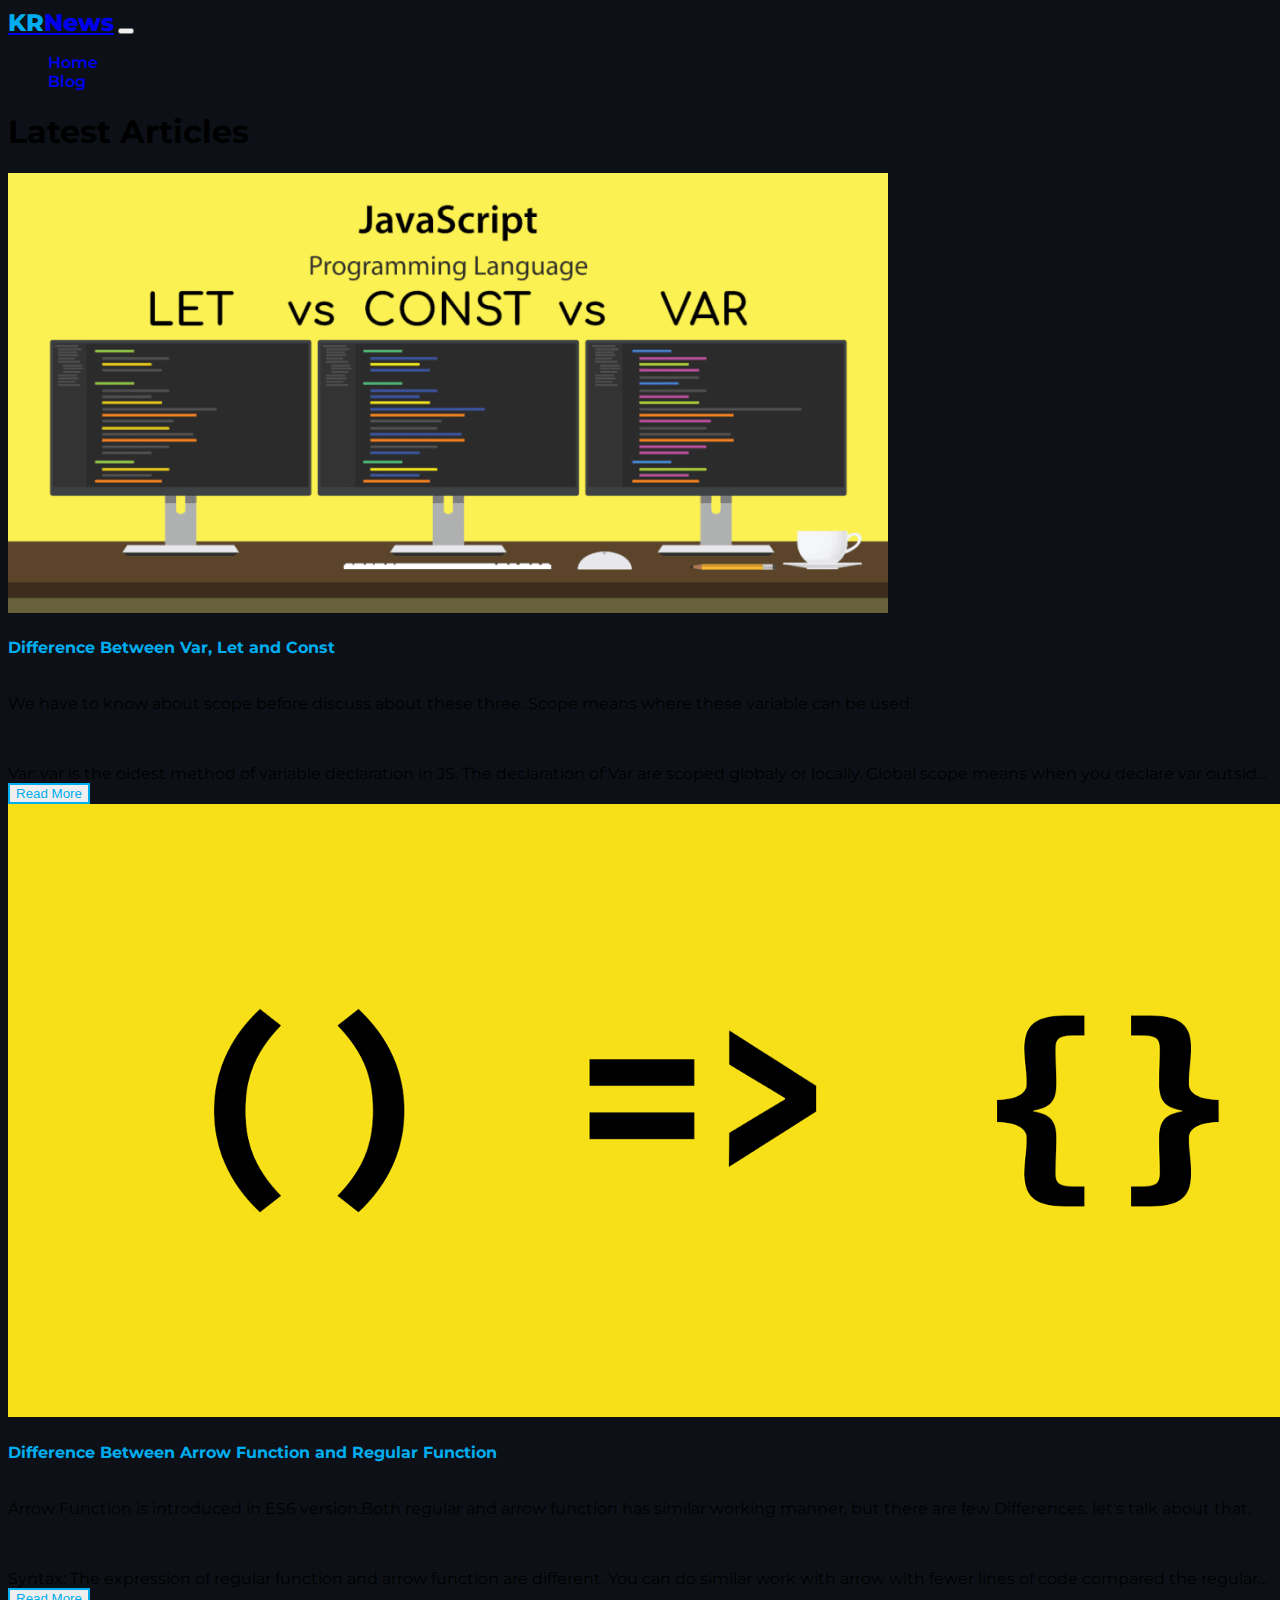
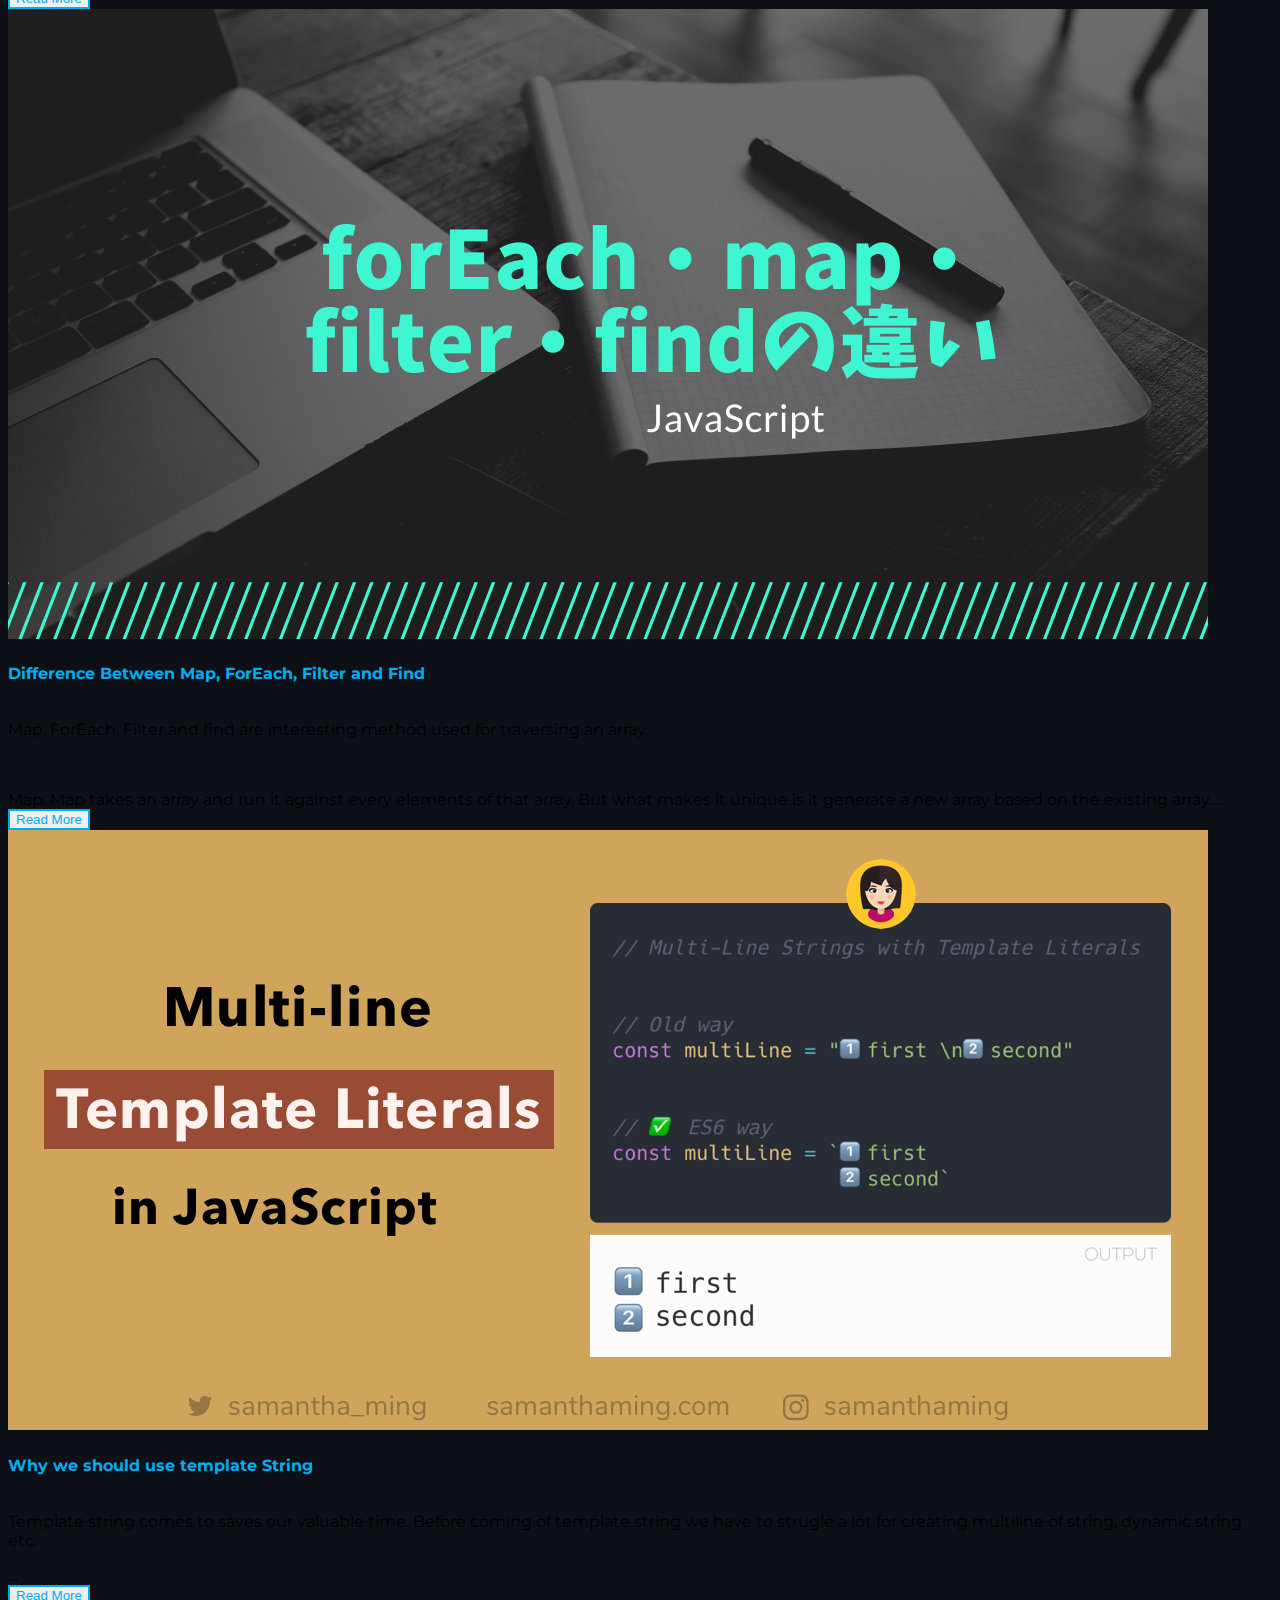
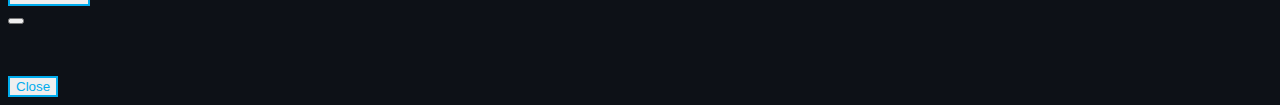
==== blog.html @ bc496121 "Blog page added" ====
<!DOCTYPE html>
<html lang="en">
    <head>
        <meta charset="UTF-8" />
        <meta http-equiv="X-UA-Compatible" content="IE=edge" />
        <meta name="viewport" content="width=device-width, initial-scale=1.0" />
        <title>KR News Blog</title>

        <!-- BootStrap Cdn -->
        <link
            href="https://cdn.jsdelivr.net/npm/bootstrap@5.2.0/dist/css/bootstrap.min.css"
            rel="stylesheet"
            integrity="sha384-gH2yIJqKdNHPEq0n4Mqa/HGKIhSkIHeL5AyhkYV8i59U5AR6csBvApHHNl/vI1Bx"
            crossorigin="anonymous"
        />

        <!-- stylesheet link -->
        <link rel="stylesheet" href="css/styles.css" />
        <link rel="stylesheet" href="css/article.css" />

        <!-- Font Awesome Link -->
        <script src="https://kit.fontawesome.com/9685b0b84c.js" crossorigin="anonymous"></script>
    </head>
    <body>
        <header>
            <!-- Navbar Section -->
            <section>
                <nav
                    class="navbar navbar-expand-md navbar-dark bg-dark"
                    aria-label="Fourth navbar example"
                >
                    <div class="container-xxl">
                        <a class="navbar-brand" href="index.html"
                            ><span class="logo">KR</span>News</a
                        >
                        <button
                            class="navbar-toggler"
                            type="button"
                            data-bs-toggle="collapse"
                            data-bs-target="#krNewsNav"
                            aria-controls="krNewsNav"
                            aria-expanded="false"
                            aria-label="Toggle navigation"
                        >
                            <span class="navbar-toggler-icon"></span>
                        </button>

                        <div class="collapse navbar-collapse" id="krNewsNav">
                            <ul class="navbar-nav ms-auto mb-2 mb-md-0">
                                <li class="nav-item">
                                    <a class="nav-link active" aria-current="page" href="index.html"
                                        >Home</a
                                    >
                                </li>
                                <li class="nav-item">
                                    <a class="nav-link" href="blog.html">Blog</a>
                                </li>
                            </ul>
                        </div>
                    </div>
                </nav>
            </section>
        </header>

        <!-- main section -->
        <main class="container-xxl">
            <h1 class="text-center text-light py-5">Latest Articles</h1>

            <!-- Article Section -->
            <article class="row g-3 mb-5">
                <div class="articles text-white col-12 col-md-6 col-lg-4">
                    <div class="article bg-dark rounded p-3">
                        <img src="images/article-1.png" class="img-fluid" alt="" />
                        <h4 class="text-color fw-semibold mt-3">
                            Difference Between Var, Let and Const
                        </h4>
                        <div class="descpiption text-elipses">
                            <p>
                                We have to know about scope before discuss about these three. Scope
                                means where these variable can be used.
                            </p>
                            <br />
                            <p>
                                Var: var is the oldest method of variable declaration in JS. The
                                declaration of Var are scoped globaly or locally. Global scope means
                                when you declare var outside of a Function. By global scope makes
                                you use that declared var anywhere in the window. On the other hand
                                when you declare a var inside a function then that can only
                                accesseble inside that function. These scope is known as local
                                scope. Again var can be re-declared and updated. This is the main
                                problem of var. This is why let and const come in.
                            </p>
                            <br />
                            <p>
                                Let: Let is now preferred for variable declaration. It actually
                                comes as an improvement to var declaration. Let is block scoped. A
                                block lives in curly braces. So, variable which is declared in a
                                block with let can only be accessible within that block. When it
                                comes redeclaration unlike var, let cannot be re-declareable. But
                                you can update the value if you want.
                            </p>
                            <br />
                            <p>
                                Const: Variable declared with the const maintain constant values.
                                Const declaration are similar to the let declaration. Like let
                                declaration const are block scoped. That means const can only be
                                accessible inside a block. But the main power of const is you cannot
                                update or re-declared const varible.
                            </p>
                        </div>
                        <button
                            class="btn read-more-btn text-color mt-3"
                            data-bs-toggle="modal"
                            data-bs-target="#articleDetails"
                        >
                            Read More
                        </button>
                    </div>
                </div>
                <div class="articles text-white col-12 col-md-6 col-lg-4">
                    <div class="article bg-dark rounded p-3">
                        <img src="images/article-2.png" class="img-fluid" alt="" />
                        <h4 class="text-color fw-semibold mt-3">
                            Difference Between Arrow Function and Regular Function
                        </h4>
                        <div class="descpiption text-elipses">
                            <p>
                                Arrow Function is introduced in ES6 version.Both regular and arrow
                                function has similar working manner, but there are few Differences.
                                let's talk about that.
                            </p>
                            <br />
                            <p>
                                Syntax: The expression of regular function and arrow function are
                                different. You can do similar work with arrow with fewer lines of
                                code compared the regular function. The curly brackets are not
                                required for arrow function if only one expression is present.
                            </p>
                            <br />
                            <p>
                                Arguments Binding: Arrow functions do not have an arguments binding.
                                However, they have access to the arguments object of the closest
                                non-arrow parent function. Named and rest parameters are heavily
                                relied upon to capture the arguments passed to arrow functions.
                            </p>
                            <br />
                            <p>
                                This keyword: Arrow funciton doesn't have own this-keyword. The
                                value of this inside an arrow function returns the value of the
                                closest non arrow parent funciton. On the other hand regular
                                function has their own this keyword.
                            </p>
                            <br />
                            <p>
                                Regular functions created using function declarations or expressions
                                are constructible and callable. Since regular functions are
                                constructible, they can be called using the new keyword. However,
                                the arrow functions are only callable and not constructible, i.e
                                arrow functions can never be used as constructor functions. Hence,
                                they can never be invoked with the new keyword.
                            </p>
                        </div>
                        <button
                            class="btn read-more-btn text-color mt-3"
                            data-bs-toggle="modal"
                            data-bs-target="#articleDetails"
                        >
                            Read More
                        </button>
                    </div>
                </div>
                <div class="articles text-white col-12 col-md-6 col-lg-4">
                    <div class="article bg-dark rounded p-3">
                        <img src="images/article-3.webp" class="img-fluid" alt="" />
                        <h4 class="text-color fw-semibold mt-3">
                            Difference Between Map, ForEach, Filter and Find
                        </h4>
                        <div class="descpiption text-elipses">
                            <p>
                                Map, ForEach, Filter and find are interesting method used for
                                traversing an array.
                            </p>
                            <br />
                            <p>
                                Map: Map takes an array and run it against every elements of that
                                array. But what makes it unique is it generate a new array based on
                                the existing array.
                            </p>
                            <br />
                            <p>
                                ForEach: Foreach takes a callback function and run that callback
                                function on each element of array one by one. Basically forEach
                                works as a traditional for loop looping over the array and providing
                                you array elements to do operations on them.
                            </p>
                            <br />
                            <p>
                                Filter: The main difference between forEach and filter is that
                                forEach just loop over the array and executes the callback but
                                filter executes the callback and check its return value. If the
                                value is true element remains in the resulting array but if the
                                return value is false the element will be removed for the resulting
                                array.
                            </p>
                            <br />
                            <p>
                                Find: Find is same as the filter. Filter takes an array and return
                                all the element if it matchs the condition. On the other hand find
                                just return the first element which matches the condition.
                            </p>
                        </div>
                        <button
                            class="btn read-more-btn text-color mt-3"
                            data-bs-toggle="modal"
                            data-bs-target="#articleDetails"
                        >
                            Read More
                        </button>
                    </div>
                </div>
                <div class="articles text-white col-12 col-md-6 col-lg-4">
                    <div class="article bg-dark rounded p-3">
                        <img src="images/article-4.png" class="img-fluid" alt="" />
                        <h4 class="text-color fw-semibold mt-3">
                            Why we should use template String
                        </h4>
                        <div class="descpiption text-elipses">
                            <p>
                                Template string comes to saves our valuable time. Before coming of
                                template string we have to strugle a lot for creating multiline of
                                string, dynamic string etc.
                            </p>
                            <br />
                            <p>
                                Template String or template literals helps us create multiline
                                string without using any string concatenation or \n for print a new
                                line. You can write multiline just inside the backtick(``). You
                                don't have to use any + or \n sign.
                            </p>
                            <br />
                            <p>
                                Crete a dynamic string is very easy by using template string. We can
                                set any dynamic value inside backtick(``) by using ${} sign. It
                                saves a lot of time
                            </p>
                            <br />
                            <p>So this is the reason we should use template string.</p>
                        </div>
                        <button
                            class="btn read-more-btn text-color mt-3"
                            data-bs-toggle="modal"
                            data-bs-target="#articleDetails"
                        >
                            Read More
                        </button>
                    </div>
                </div>
            </article>

            <!-- article Detail Modal Section -->
            <section>
                <!-- Modal -->
                <div
                    class="modal fade"
                    id="articleDetails"
                    data-bs-backdrop="static"
                    data-bs-keyboard="false"
                    tabindex="-1"
                    aria-labelledby="articleDetailsLabel"
                    aria-hidden="true"
                >
                    <div
                        class="modal-dialog modal-lg modal-dialog-centered modal-dialog-scrollable"
                    >
                        <div class="modal-content bg-dark" id="modal-content">
                            <div class="text-end p-3">
                                <button
                                    type="button"
                                    class="btn-close"
                                    data-bs-dismiss="modal"
                                    aria-label="Close"
                                ></button>
                            </div>
                            <div class="modal-body text-white p-4">
                                <!-- news cover -->
                                <div class="text-center">
                                    <img src="" alt="" class="img-fluid" id="cover-img" />
                                </div>
                                <!-- News description -->
                                <div class="mt-3">
                                    <h3 class="modal-title" id="title"></h3>

                                    <div
                                        class="modal-description text-light"
                                        id="description"
                                    ></div>
                                </div>
                            </div>
                            <div class="text-center p-3">
                                <button
                                    type="button"
                                    class="btn text-color fw-semibold modal-btn"
                                    data-bs-dismiss="modal"
                                >
                                    Close
                                </button>
                            </div>
                        </div>
                    </div>
                </div>
            </section>
        </main>

        <!-- BootStrap Cdn js -->
        <script
            src="https://cdn.jsdelivr.net/npm/bootstrap@5.2.0/dist/js/bootstrap.bundle.min.js"
            integrity="sha384-A3rJD856KowSb7dwlZdYEkO39Gagi7vIsF0jrRAoQmDKKtQBHUuLZ9AsSv4jD4Xa"
            crossorigin="anonymous"
        ></script>

        <script src="js/blog.js"></script>
    </body>
</html>
---- css/styles.css ----
/* google Fonts */
@import url("https://fonts.googleapis.com/css2?family=Montserrat:wght@400;600;700;800;900&display=swap");

/* Common Styles */
body {
    font-family: "Montserrat", sans-serif;
    background-color: #0d1117;
}

.text-color {
    color: #00adee;
}

.btn {
    background-color: none;
    border: 2px solid #00adee;
}
.btn:hover {
    background-color: white;
    border: 2px solid white;
    color: #00adee;
}
.btn:active {
    background-color: white;
    border: 2px solid white;
    color: #00adee;
}
/* text-cut after 3 lines */
.text-elipses {
    text-overflow: ellipsis;
    overflow: hidden;
    display: -webkit-box !important;
    -webkit-line-clamp: 3;
    -webkit-box-orient: vertical;
    white-space: normal;
}

/* Nav bar Section */
nav .navbar-brand {
    font-size: 1.5em;
    font-weight: 800;
}
nav .logo {
    color: #00adee;
}

/* Categories Section */
ul {
    list-style-type: none;
    flex-wrap: wrap;
}
ul a {
    text-decoration: none;
}
ul li {
    color: #5f5f5f;
    font-size: 1em;
    font-weight: 600;
}
ul li:hover {
    color: #00adee;
}

ul li:active {
    background-color: #464646;
    color: #00adee;
    padding: 4px;
    border-radius: 5px;
}

/* modal section */
.modal-dialog p {
    margin: 0;
}
.modal-title {
    font-size: 2em;
    color: #00adee;
    font-weight: 700;
}
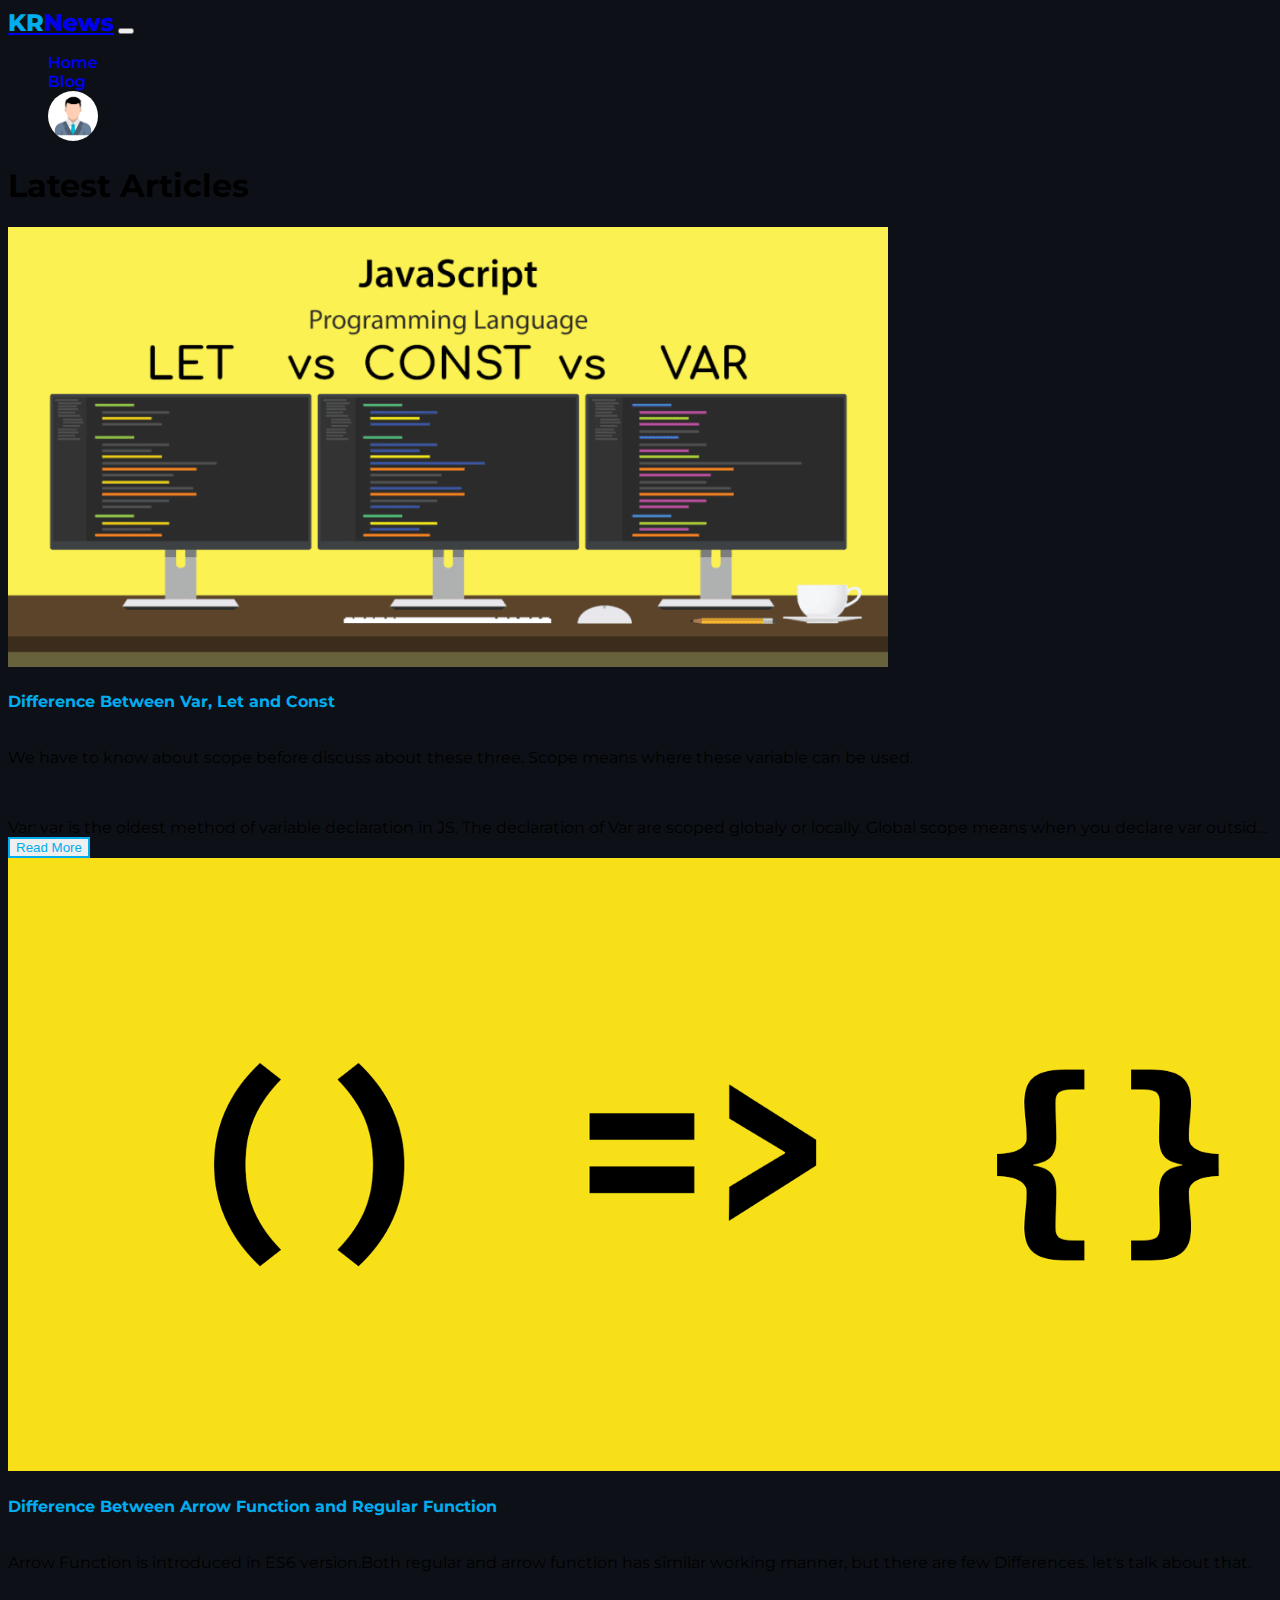
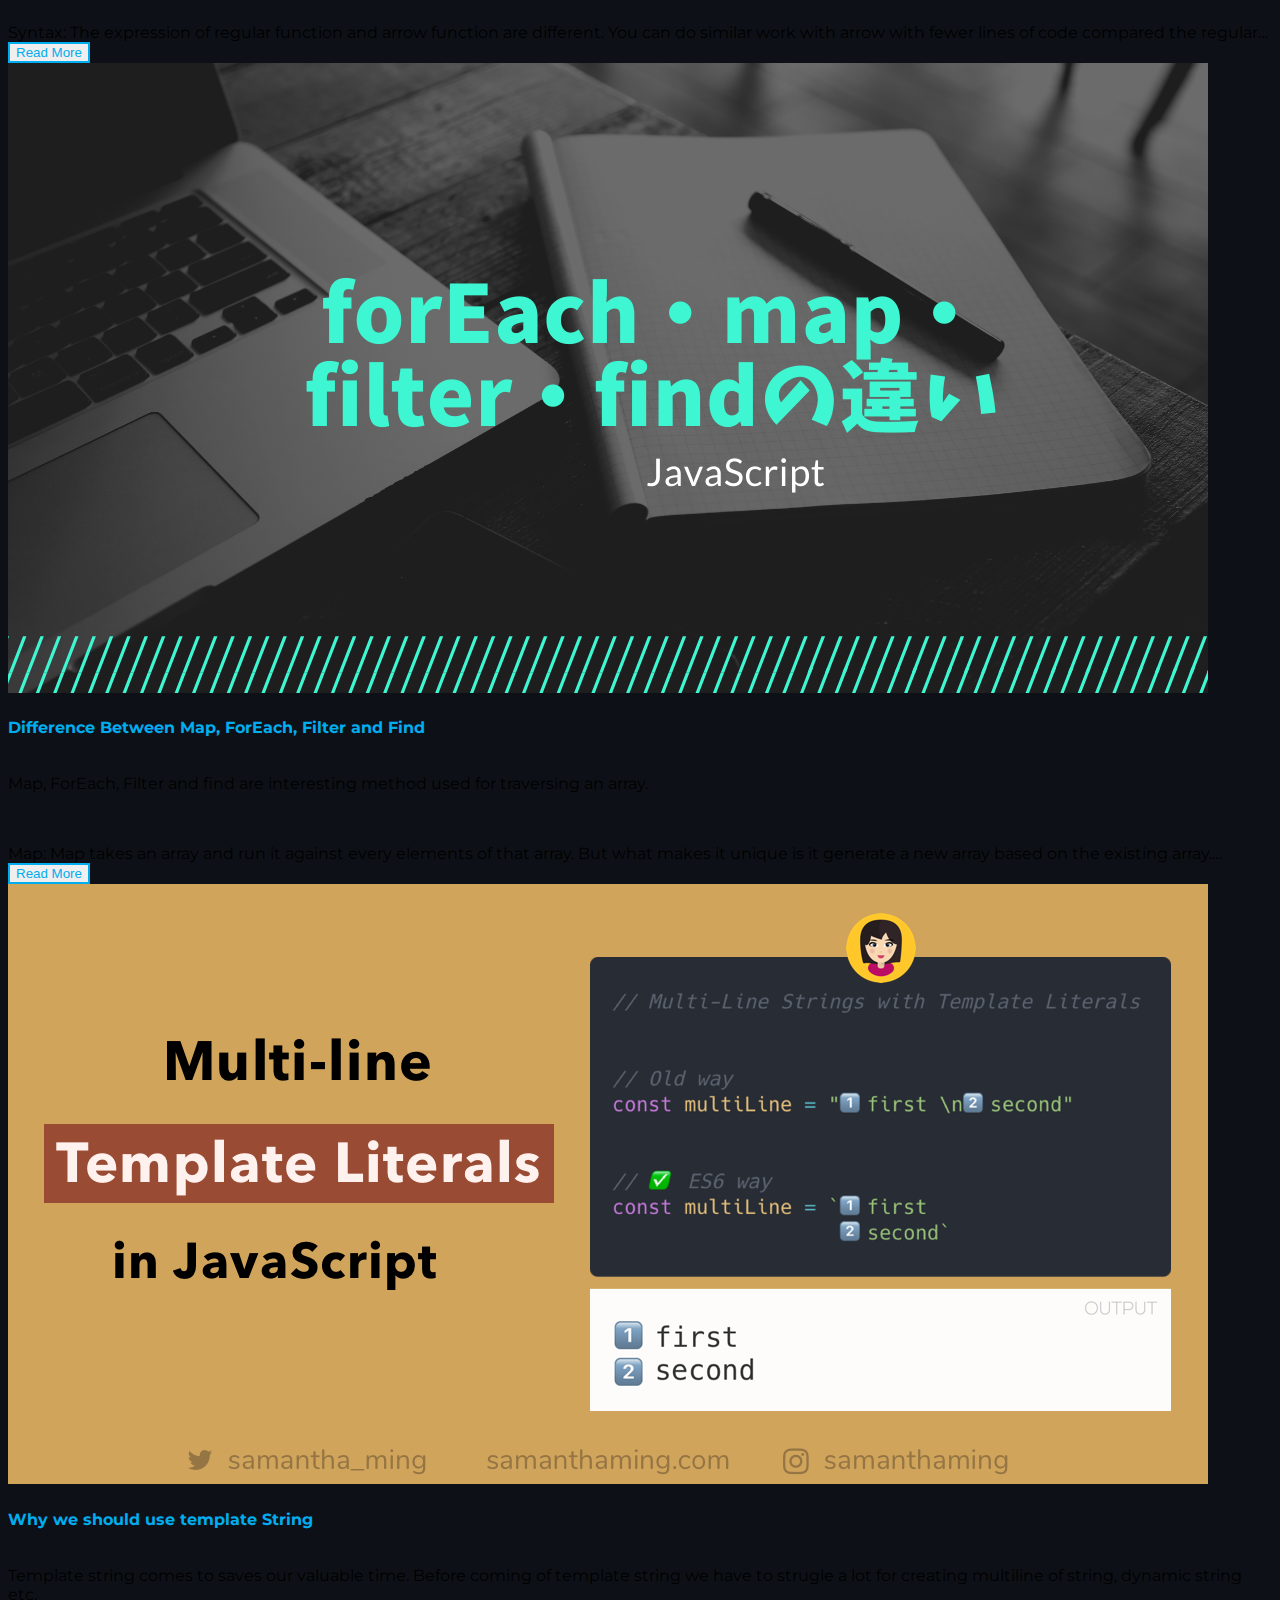
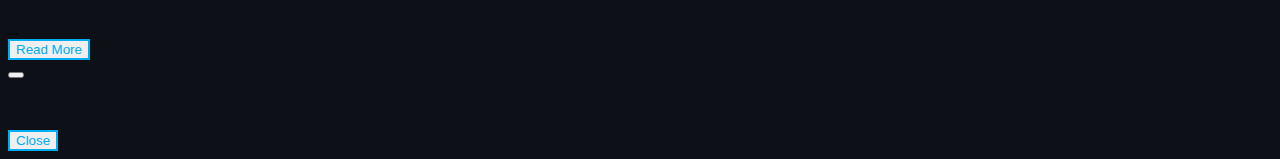
==== commit e89469ef: "give final touch" ====
--- a/blog.html
+++ b/blog.html
@@ -47,13 +47,20 @@
 
                         <div class="collapse navbar-collapse" id="krNewsNav">
                             <ul class="navbar-nav ms-auto mb-2 mb-md-0">
-                                <li class="nav-item">
+                                <li class="nav-item ms-4">
                                     <a class="nav-link active" aria-current="page" href="index.html"
                                         >Home</a
                                     >
                                 </li>
-                                <li class="nav-item">
+                                <li class="nav-item ms-4">
                                     <a class="nav-link" href="blog.html">Blog</a>
+                                </li>
+                                <li class="nav-item ms-4">
+                                    <img
+                                        src="images/user.png"
+                                        alt=""
+                                        style="width: 50px; border-radius: 100%"
+                                    />
                                 </li>
                             </ul>
                         </div>
